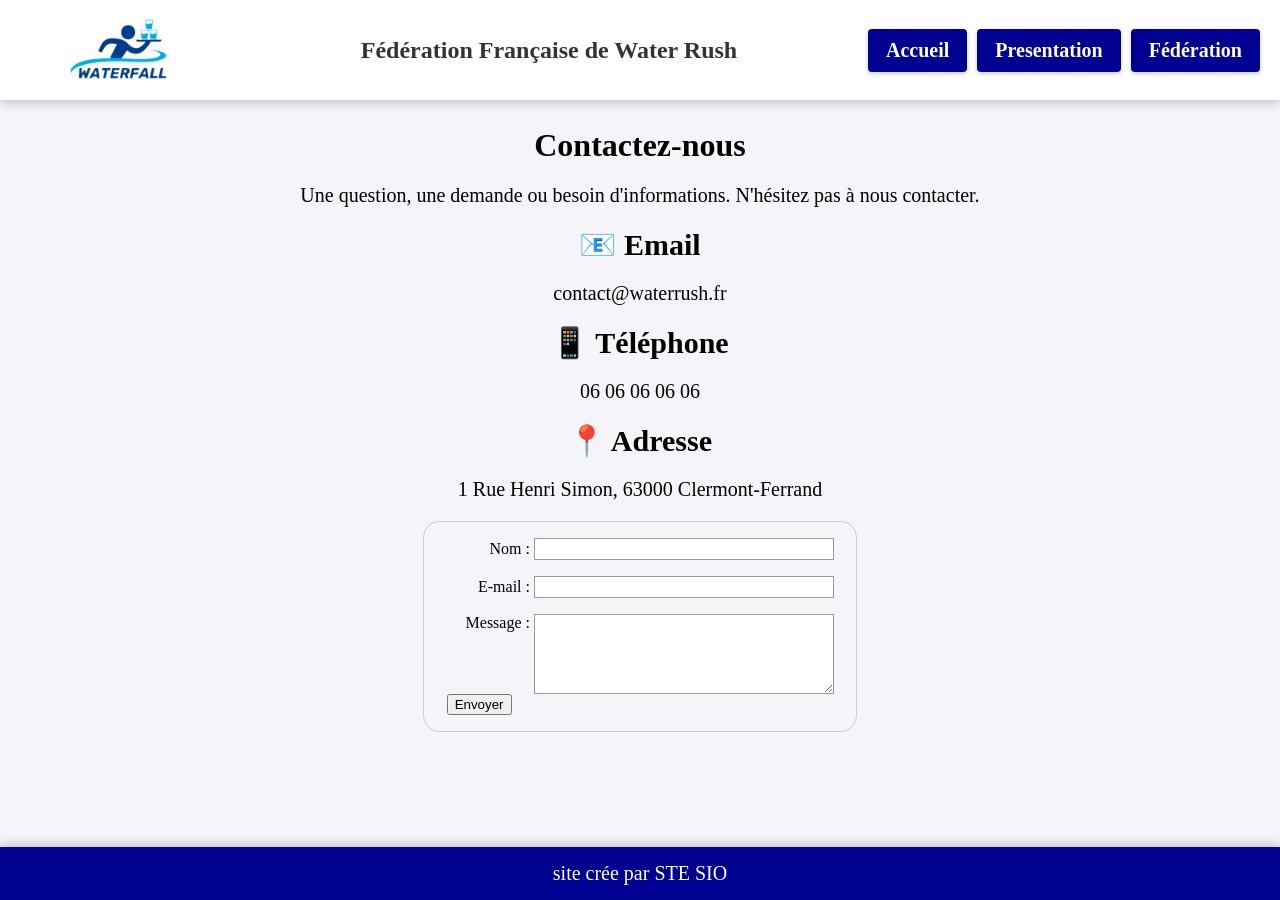
==== contact.html @ 00c71d05 "Add files via upload" ====
<!doctype html>
<html lang="fr">
  <head>
    <meta charset="utf-8" />
    <title>WaterRush Federation</title>
    <link rel="stylesheet" href="style_contact.css" />
    <link rel="icon" type="image/x-icon" href="1.png">
  </head>
  
  <body>
    <header class="header">  
      <img src="1.png" alt="Logo" class="logo">
      <h1>Fédération Française de Water Rush</h1>
      <div class="nav-links">
        <a href="index.html" class="btn">Accueil</a>
        <a href="Presentation.html" class="btn">Presentation</a>
        <a href="Federation.html" class="btn">Fédération</a>
      </div>
    </header>
     <section class="contact">
        <h1>Contactez-nous</h1>
        <p>Une question, une demande ou besoin d'informations.
          N'hésitez pas à nous contacter.</p>
        <div class="contact">
          <strong>📧 Email</strong>
        </div>
      <p>contact@waterrush.fr</p>
        <div class="contact">
          <strong>📱 Téléphone</strong>
        </div>
      <p>06 06 06 06 06</p>
        <div class="contact">
          <strong>📍 Adresse</strong>
        </div>
      <p>1 Rue Henri Simon, 63000 Clermont-Ferrand</p>
      </section>
<form action="" method="post">
  <ul>
    <li>
      <label for="name">Nom&nbsp;:</label>
      <input type="text" id="name" name="user_name" required />
    </li>
    <li>
      <label for="mail">E-mail&nbsp;:</label>
      <input type="email" id="mail" name="user_email"required />
    </li>
    <li>
      <label for="msg">Message&nbsp;:</label>
      <textarea id="msg" name="user_message" required></textarea>
    </li>
           <button> Envoyer</button>
  </ul>
</form>
      </div>
    </section>
</div>
    <footer>
      <p>site crée par STE SIO</p>
    </footer>
  </body>
</html>
---- style_contact.css ----
/* style_presentation.css */

body {
  margin: 0;
  background: #f4f4f9;
 
  padding-bottom: 60px; 
}

.header {
  margin: 0;
  padding: 20px;
  background-color: #ffffff;
  height: 60px;
  
  display: flex;
  align-items: center;
  justify-content: space-between; 

  box-shadow: 0px 3px 10px rgba(0, 0, 0, 0.2);
}

.header .logo {
  width: 200px;
  height: 200px;
  margin-right: 10px;
  margin-top: 35px;
}

.header h1 {
  margin: 0;
  font-size: 24px;
  color: #333;
  text-align: center;
}

.nav-links {
  display: flex;
  gap: 10px;
}

.btn {
  display: inline-block;
  padding: 10px 18px;
  background-color: #000091;
  color: white;
  font-size: 20px;
  font-weight: bold;
  text-decoration: none;
  border-radius: 4px;
  box-shadow: 0px 2px 5px rgba(0, 0, 0, 0.2);
  transition: 0.2s;
}

.btn:hover {
  background-color: #1212b5;
  box-shadow: 0px 4px 8px rgba(0, 0, 0, 0.3);
}

footer {
  position: fixed;
  bottom: 0;
  left: 0;
  width: 100%;
  padding: 15px 0;
  background-color: #000091;
  color: white;
  text-align: center;
  box-shadow: 0 -3px 10px rgba(0, 0, 0, 0.2);
}

footer p {
  margin: 0;
}

.video {
  display: flex;
  justify-content: center;
}



.contact,p {
    font-size: 20px;
    margin-bottom: 20px;
    text-align: center;
}

.contact,strong {
    font-size: 30px;
    margin-bottom: 20px;
    text-align: center;
}

contact,h1 {
    font-size: 32px;
    margin-bottom: 20px;
    text-align: center;
    
}

form {
  margin: 0 auto;
  width: 400px;
  padding: 1em;
  border: 1px solid #ccc;
  border-radius: 1em;
}

ul {
  list-style: none;
  padding: 0;
  margin: 0;
}

form li + li {
  margin-top: 1em;
}

label {
  display: inline-block;
  width: 90px;
  text-align: right;
}

input,
textarea {
  font: 1em sans-serif;
  width: 300px;
  box-sizing: border-box;
  border: 1px solid #999;
}

input:focus,
textarea:focus {
  border-color: #000;
}

textarea {
  vertical-align: top;
  height: 5em;
  resize: vertical;
}

.button {
  padding-left: 90px;
}

button {
  margin-left: 0.5em;
}
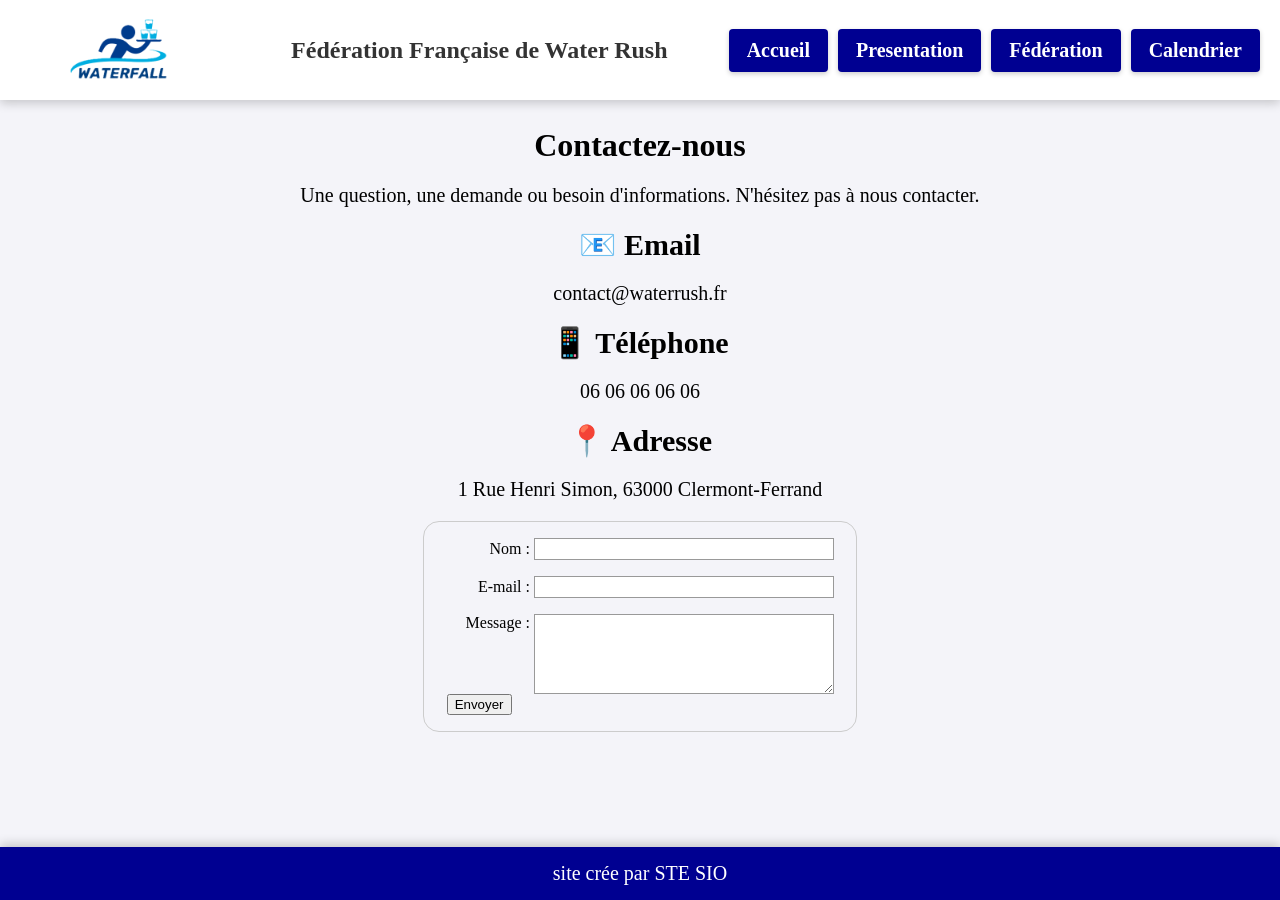
==== commit 424f8c2d: "Update contact.html" ====
--- a/contact.html
+++ b/contact.html
@@ -15,6 +15,7 @@
         <a href="index.html" class="btn">Accueil</a>
         <a href="Presentation.html" class="btn">Presentation</a>
         <a href="Federation.html" class="btn">Fédération</a>
+        <a href="Calendrier.html" class="btn">Calendrier</a>
       </div>
     </header>
      <section class="contact">
@@ -58,4 +59,4 @@
       <p>site crée par STE SIO</p>
     </footer>
   </body>
-</html>+</html>
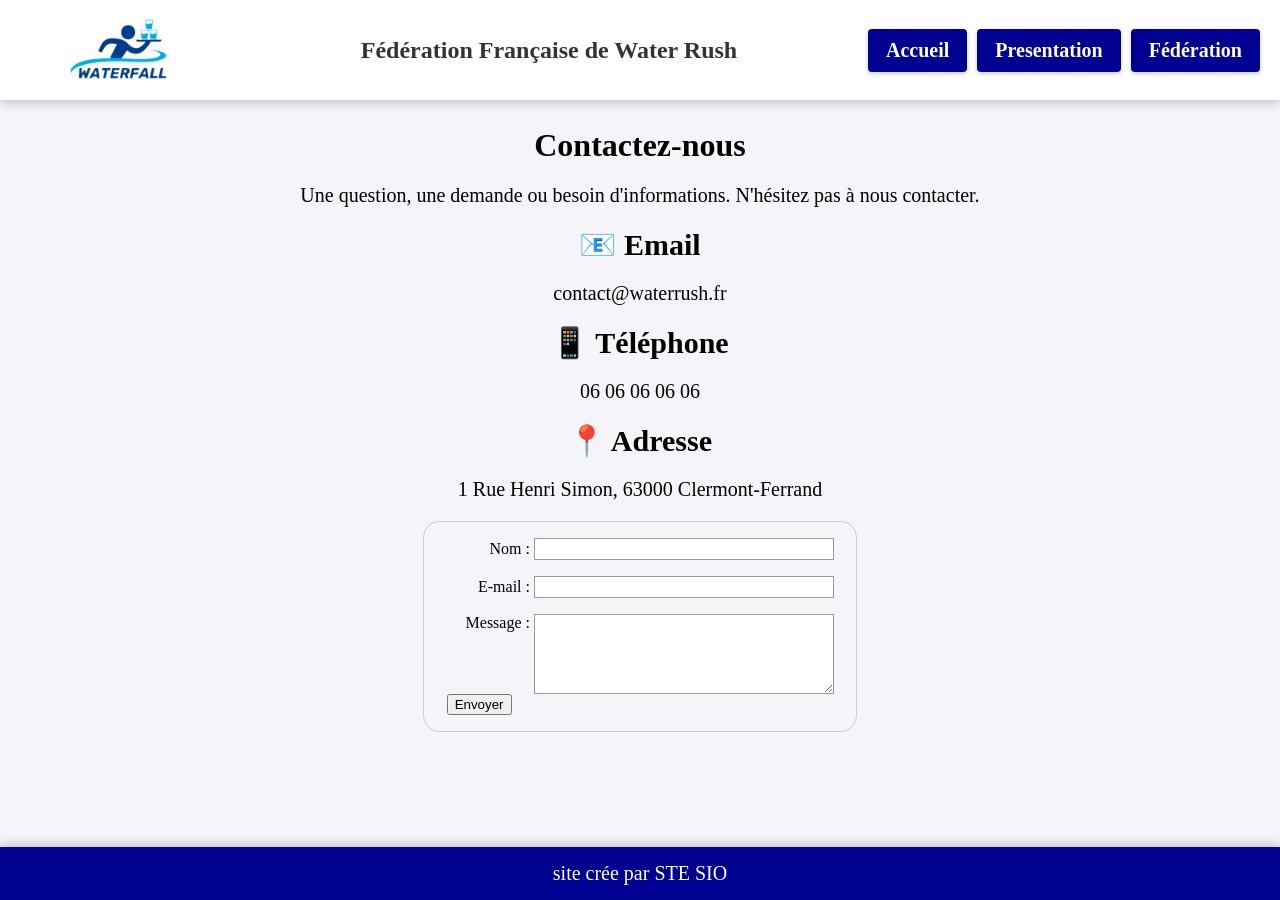
==== commit 28736b68: "Update contact.html" ====
--- a/contact.html
+++ b/contact.html
@@ -15,7 +15,6 @@
         <a href="index.html" class="btn">Accueil</a>
         <a href="Presentation.html" class="btn">Presentation</a>
         <a href="Federation.html" class="btn">Fédération</a>
-        <a href="Calendrier.html" class="btn">Calendrier</a>
       </div>
     </header>
      <section class="contact">
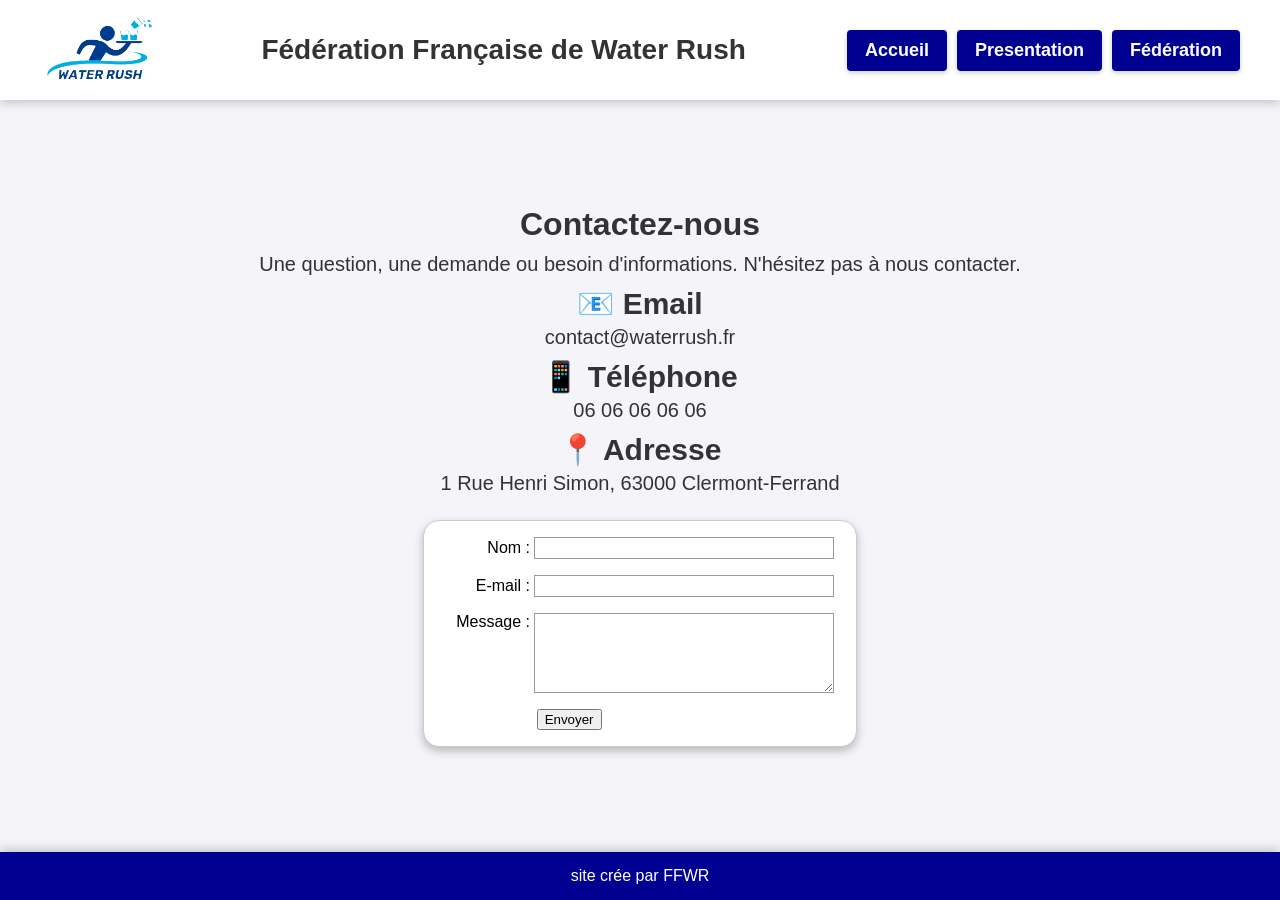
==== commit 1eb17080: "Add files via upload" ====
--- a/contact.html
+++ b/contact.html
@@ -1,61 +1,115 @@
 <!doctype html>
+<!-- Déclare que le document utilise la version moderne de HTML. -->
+<!-- Balise racine du document ; lang indique aux navigateurs et lecteurs d'écran que le contenu est en français. -->
 <html lang="fr">
+  <!-- Contient les informations de configuration, non affichées dans la page. -->
   <head>
+    <!-- meta configure la page ; charset="utf-8" permet d'afficher les accents. -->
     <meta charset="utf-8" />
-    <title>WaterRush Federation</title>
+    <!-- meta viewport adapte l'échelle et la largeur de la page aux écrans mobiles. -->
+    <meta name="viewport" content="width=device-width, initial-scale=1" />
+    <!-- title définit le texte affiché dans l'onglet du navigateur. -->
+    <title>Waterrush Federation</title>
+    <!-- link relie la feuille de style ; rel décrit sa fonction et href son chemin. -->
     <link rel="stylesheet" href="style_contact.css" />
-    <link rel="icon" type="image/x-icon" href="1.png">
+    <!-- link relie l'icône de l'onglet ; type précise son format et href le fichier image. -->
+    <link rel="icon" type="image/x-icon" href="logo.png" />
   </head>
-  
+
+  <!-- body contient tout le contenu visible de la page. -->
   <body>
-    <header class="header">  
-      <img src="1.png" alt="Logo" class="logo">
+    <!-- header définit l'en-tête de page. -->
+    <header class="header">
+      <!-- img affiche le logo ; src indique le fichier, alt sa description et class son style CSS. -->
+      <img src="logo.png" alt="Logo" class="logo">
+      <!-- h1 est le titre principal de la page. -->
       <h1>Fédération Française de Water Rush</h1>
+      <!-- div regroupe les liens de navigation ; class sert à leur mise en forme CSS. -->
       <div class="nav-links">
+        <!-- a crée un lien ; href donne sa destination et class applique le style de bouton. -->
         <a href="index.html" class="btn">Accueil</a>
+        <!-- Lien vers la présentation de l'épreuve. -->
         <a href="Presentation.html" class="btn">Presentation</a>
+        <!-- Lien vers la page de la fédération. -->
         <a href="Federation.html" class="btn">Fédération</a>
       </div>
     </header>
-     <section class="contact">
+
+    <!-- main contient le contenu principal de la page de contact. -->
+    <main class="page-contact">
+      <!-- section regroupe le titre et les coordonnées ; class permet de la cibler en CSS. -->
+      <section class="contact">
+        <!-- h1 indique le titre principal de la section de contact. -->
         <h1>Contactez-nous</h1>
-        <p>Une question, une demande ou besoin d'informations.
-          N'hésitez pas à nous contacter.</p>
-        <div class="contact">
+        <!-- p affiche le texte d'introduction sous forme de paragraphe. -->
+        <p>
+          Une question, une demande ou besoin d'informations.
+          N'hésitez pas à nous contacter.
+        </p>
+
+        <!-- div regroupe une coordonnée dans un conteneur de présentation. -->
+        <div class="info">
+          <!-- strong met en évidence le nom du moyen de contact. -->
           <strong>📧 Email</strong>
+          <!-- p affiche l'adresse électronique dans son propre paragraphe. -->
+          <p>contact@waterrush.fr</p>
         </div>
-      <p>contact@waterrush.fr</p>
-        <div class="contact">
+
+        <!-- Autre div regroupant le numéro de téléphone. -->
+        <div class="info">
+          <!-- strong met en évidence le type de coordonnée. -->
           <strong>📱 Téléphone</strong>
+          <!-- p affiche le numéro de téléphone. -->
+          <p>06 06 06 06 06</p>
         </div>
-      <p>06 06 06 06 06</p>
-        <div class="contact">
+
+        <!-- Autre div regroupant l'adresse postale. -->
+        <div class="info">
+          <!-- strong met en évidence le type de coordonnée. -->
           <strong>📍 Adresse</strong>
+          <!-- p affiche l'adresse postale. -->
+          <p>1 Rue Henri Simon, 63000 Clermont-Ferrand</p>
         </div>
-      <p>1 Rue Henri Simon, 63000 Clermont-Ferrand</p>
       </section>
-<form action="" method="post">
-  <ul>
-    <li>
-      <label for="name">Nom&nbsp;:</label>
-      <input type="text" id="name" name="user_name" required />
-    </li>
-    <li>
-      <label for="mail">E-mail&nbsp;:</label>
-      <input type="email" id="mail" name="user_email"required />
-    </li>
-    <li>
-      <label for="msg">Message&nbsp;:</label>
-      <textarea id="msg" name="user_message" required></textarea>
-    </li>
-           <button> Envoyer</button>
-  </ul>
-</form>
-      </div>
-    </section>
-</div>
+
+      <!-- form regroupe les champs ; action indique la destination et method la méthode d'envoi. -->
+      <form action="" method="post">
+        <!-- ul regroupe les lignes du formulaire dans une liste sans ordre particulier. -->
+        <ul>
+          <!-- li regroupe le libellé et le champ pour le nom. -->
+          <li>
+            <!-- label décrit le champ ; for doit correspondre à l'id du champ associé. -->
+            <label for="name">Nom&nbsp;:</label>
+            <!-- input crée un champ texte ; id relie le label, name nomme la donnée envoyée, required impose une saisie. -->
+            <input type="text" id="name" name="user_name" required />
+          </li>
+          <!-- li regroupe le libellé et le champ pour l'adresse électronique. -->
+          <li>
+            <!-- label identifie le champ d'adresse e-mail grâce à son attribut for. -->
+            <label for="mail">E-mail&nbsp;:</label>
+            <!-- input type="email" crée un champ e-mail ; id relie le label, name nomme la donnée, required la rend obligatoire. -->
+            <input type="email" id="mail" name="user_email" required />
+          </li>
+          <!-- li regroupe le libellé et la zone de saisie du message. -->
+          <li>
+            <!-- label décrit la zone de texte grâce à la correspondance entre for et id. -->
+            <label for="msg">Message&nbsp;:</label>
+            <!-- textarea crée une zone de texte multiligne ; name identifie la donnée envoyée et required la rend obligatoire. -->
+            <textarea id="msg" name="user_message" required></textarea>
+          </li>
+          <!-- li regroupe le bouton d'envoi ; class permet de le positionner en CSS. -->
+          <li class="button">
+            <!-- button type="submit" envoie les champs du formulaire. -->
+            <button type="submit">Envoyer</button>
+          </li>
+        </ul>
+      </form>
+    </main>
+
+    <!-- footer contient les informations affichées en bas de page. -->
     <footer>
-      <p>site crée par STE SIO</p>
+      <!-- p affiche la signature du site sous forme de paragraphe. -->
+      <p>site crée par FFWR</p>
     </footer>
   </body>
-</html>
+</html>
--- a/style_contact.css
+++ b/style_contact.css
@@ -1,151 +1,227 @@
-/* style_presentation.css */
+/* =========================
+   STYLES GÉNÉRAUX
+========================= */
+
+html {
+  /* Permet au body de prendre toute la hauteur de la fenêtre. */
+  height: 100%; /* Permet au body d'occuper toute la hauteur de la fenêtre. */
+}
 
 body {
-  margin: 0;
-  background: #f4f4f9;
- 
-  padding-bottom: 60px; 
-}
+  /* Organise la page en colonne et applique le fond et la police génériques. */
+  height: 100%; /* Étend le corps sur la hauteur définie par html. */
+  margin: 0; /* Retire la marge par défaut du navigateur. */
+  display: flex; /* Active Flexbox pour organiser le contenu. */
+  flex-direction: column; /* Empile l'en-tête, le contenu et le pied de page. */
+  background: #f4f4f9; /* Définit la couleur de fond de la page. */
+  font-family: Arial, Helvetica, sans-serif; /* Choisit la police et des polices de secours. */
+}
+
+
+/* =========================
+   HEADER
+========================= */
 
 .header {
-  margin: 0;
-  padding: 20px;
-  background-color: #ffffff;
-  height: 60px;
-  
-  display: flex;
-  align-items: center;
-  justify-content: space-between; 
-
-  box-shadow: 0px 3px 10px rgba(0, 0, 0, 0.2);
+  /* Conserve l'en-tête à sa taille et aligne ses éléments horizontalement. */
+  flex-shrink: 0; /* Empêche l'en-tête de rétrécir. */
+  display: flex; /* Aligne les éléments de l'en-tête avec Flexbox. */
+  align-items: center; /* Centre les éléments verticalement. */
+  justify-content: space-between; /* Répartit les éléments avec de l'espace entre eux. */
+  gap: 30px; /* Ajoute au moins 30 px entre les éléments. */
+  padding: 10px 40px; /* Ajoute 10 px en haut/bas et 40 px à gauche/droite. */
+  background-color: #ffffff; /* Définit le fond blanc de l'en-tête. */
+  box-shadow: 0 3px 10px rgba(0, 0, 0, 0.2); /* Ajoute une ombre sous l'en-tête. */
 }
 
 .header .logo {
-  width: 200px;
-  height: 200px;
-  margin-right: 10px;
-  margin-top: 35px;
+  /* Limite la hauteur du logo sans modifier ses proportions. */
+  height: 80px; /* Fixe la hauteur du logo. */
+  width: auto; /* Conserve les proportions du logo. */
+  object-fit: contain; /* Affiche l'image entière sans la déformer. */
 }
 
 .header h1 {
-  margin: 0;
-  font-size: 24px;
-  color: #333;
-  text-align: center;
-}
+  /* Centre et met en forme le titre principal de l'en-tête. */
+  margin: 0; /* Retire les marges par défaut du titre. */
+  font-size: 28px; /* Définit la taille du titre. */
+  color: #333; /* Colore le titre en gris foncé. */
+  text-align: center; /* Centre le texte du titre. */
+}
+
+
+/* =========================
+   NAVIGATION
+========================= */
 
 .nav-links {
-  display: flex;
-  gap: 10px;
+  /* Place les liens de navigation côte à côte. */
+  display: flex; /* Aligne les liens de navigation horizontalement. */
+  gap: 10px; /* Ajoute un espace de 10 px entre les liens. */
 }
 
 .btn {
-  display: inline-block;
-  padding: 10px 18px;
-  background-color: #000091;
-  color: white;
-  font-size: 20px;
-  font-weight: bold;
-  text-decoration: none;
-  border-radius: 4px;
-  box-shadow: 0px 2px 5px rgba(0, 0, 0, 0.2);
-  transition: 0.2s;
+  /* Donne aux liens de navigation une apparence de boutons. */
+  display: inline-block; /* Permet de dimensionner le lien comme un bouton. */
+  padding: 10px 18px; /* Ajoute de l'espace intérieur autour du texte. */
+  background-color: #000091; /* Donne au bouton un fond bleu. */
+  color: white; /* Affiche le texte en blanc. */
+  font-size: 18px; /* Définit la taille du texte. */
+  font-weight: bold; /* Met le texte en gras. */
+  text-decoration: none; /* Retire le soulignement du lien. */
+  border-radius: 4px; /* Arrondit les coins du bouton. */
+  box-shadow: 0 2px 5px rgba(0, 0, 0, 0.2); /* Ajoute une ombre légère. */
+  transition: 0.2s; /* Anime les changements visuels sur 0,2 seconde. */
 }
 
 .btn:hover {
-  background-color: #1212b5;
-  box-shadow: 0px 4px 8px rgba(0, 0, 0, 0.3);
-}
-
-footer {
-  position: fixed;
-  bottom: 0;
-  left: 0;
-  width: 100%;
-  padding: 15px 0;
-  background-color: #000091;
-  color: white;
-  text-align: center;
-  box-shadow: 0 -3px 10px rgba(0, 0, 0, 0.2);
-}
-
-footer p {
-  margin: 0;
-}
-
-.video {
-  display: flex;
-  justify-content: center;
-}
-
-
-
-.contact,p {
-    font-size: 20px;
-    margin-bottom: 20px;
-    text-align: center;
-}
-
-.contact,strong {
-    font-size: 30px;
-    margin-bottom: 20px;
-    text-align: center;
-}
-
-contact,h1 {
-    font-size: 32px;
-    margin-bottom: 20px;
-    text-align: center;
-    
-}
+  /* Modifie la couleur et l'ombre du bouton au survol. */
+  background-color: #1212b5; /* Éclaircit le bouton lorsque le pointeur le survole. */
+  box-shadow: 0 4px 8px rgba(0, 0, 0, 0.3); /* Accentue l'ombre au survol. */
+}
+
+
+/* =========================
+   CONTENU (infos au-dessus, formulaire en dessous)
+========================= */
+
+.page-contact {
+  /* Centre les coordonnées et le formulaire dans l'espace disponible. */
+  flex: 1; /* Occupe l'espace disponible entre l'en-tête et le pied de page. */
+  min-height: 0; /* Autorise le contenu à rétrécir dans le conteneur flexible. */
+  overflow: auto; /* Ajoute un défilement si le contenu dépasse la hauteur disponible. */
+  display: flex; /* Active Flexbox pour positionner les éléments de la page. */
+  flex-direction: column; /* Place les coordonnées et le formulaire l'un sous l'autre. */
+  justify-content: center; /* Centre le contenu dans l'axe vertical de la colonne. */
+  align-items: center; /* Centre les éléments horizontalement. */
+  gap: 15px; /* Ajoute 15 px entre les coordonnées et le formulaire. */
+  padding: 15px 40px; /* Ajoute de l'espace autour du contenu principal. */
+}
+
+
+/* =========================
+   INFOS DE CONTACT
+========================= */
+
+.contact {
+  /* Centre le texte présentant les coordonnées. */
+  text-align: center; /* Centre les coordonnées et leur texte. */
+}
+
+.contact h1 {
+  /* Met en forme le titre de la section de contact. */
+  margin: 0 0 10px; /* Retire les marges sauf 10 px sous le titre. */
+  font-size: 32px; /* Définit la taille du titre. */
+  color: #333; /* Colore le titre en gris foncé. */
+}
+
+.contact p {
+  /* Définit la taille et la couleur des textes de contact. */
+  margin: 0 0 10px; /* Ajoute un espace sous le paragraphe. */
+  font-size: 20px; /* Définit la taille du texte. */
+  color: #333; /* Colore le texte en gris foncé. */
+}
+
+.contact .info {
+  /* Sépare légèrement chaque bloc d'information. */
+  margin-bottom: 5px; /* Sépare légèrement chaque information de contact. */
+}
+
+.contact strong {
+  /* Affiche le nom de chaque moyen de contact sur sa propre ligne. */
+  display: block; /* Place le libellé sur sa propre ligne. */
+  margin-bottom: 5px; /* Ajoute un espace sous le libellé. */
+  font-size: 30px; /* Définit la taille du libellé. */
+  color: #333; /* Colore le libellé en gris foncé. */
+}
+
+.contact .info p {
+  /* Ajuste l'espace sous chaque coordonnée. */
+  margin-bottom: 10px; /* Ajoute un espace sous la coordonnée. */
+}
+
+
+/* =========================
+   FORMULAIRE
+========================= */
 
 form {
-  margin: 0 auto;
-  width: 400px;
-  padding: 1em;
-  border: 1px solid #ccc;
-  border-radius: 1em;
+  /* Donne au formulaire une largeur fixe, un fond blanc et une ombre. */
+  width: 400px; /* Fixe la largeur du formulaire à 400 px. */
+  padding: 1em; /* Ajoute un espace intérieur proportionnel à la taille du texte. */
+  background-color: white; /* Donne au formulaire un fond blanc. */
+  border: 1px solid #ccc; /* Ajoute une bordure grise fine. */
+  border-radius: 1em; /* Arrondit les coins du formulaire. */
+  box-shadow: 0 4px 10px rgba(0, 0, 0, 0.25); /* Ajoute une ombre autour du formulaire. */
 }
 
 ul {
-  list-style: none;
-  padding: 0;
-  margin: 0;
+  /* Retire les puces et marges par défaut de la liste des champs. */
+  margin: 0; /* Retire les marges par défaut de la liste. */
+  padding: 0; /* Retire son espace intérieur par défaut. */
+  list-style: none; /* Retire les puces de la liste. */
 }
 
 form li + li {
-  margin-top: 1em;
+  /* Ajoute de l'espace entre les lignes successives du formulaire. */
+  margin-top: 1em; /* Ajoute un espace avant chaque ligne après la première. */
 }
 
 label {
-  display: inline-block;
-  width: 90px;
-  text-align: right;
+  /* Aligne les libellés à droite dans une colonne de largeur fixe. */
+  display: inline-block; /* Permet de donner une largeur aux libellés. */
+  width: 90px; /* Réserve 90 px pour le texte du libellé. */
+  text-align: right; /* Aligne le texte du libellé à droite. */
 }
 
 input,
 textarea {
-  font: 1em sans-serif;
-  width: 300px;
-  box-sizing: border-box;
-  border: 1px solid #999;
+  /* Donne aux champs une largeur uniforme et une bordure discrète. */
+  width: 300px; /* Fixe la largeur des champs à 300 px. */
+  box-sizing: border-box; /* Inclut bordure et remplissage dans la largeur annoncée. */
+  font: 1em sans-serif; /* Utilise une police sans empattement à la taille du texte courant. */
+  border: 1px solid #999; /* Ajoute une bordure grise autour des champs. */
 }
 
 input:focus,
 textarea:focus {
-  border-color: #000;
+  /* Rend plus visible le champ actuellement sélectionné. */
+  border-color: #000; /* Noircit la bordure du champ sélectionné. */
 }
 
 textarea {
-  vertical-align: top;
-  height: 5em;
-  resize: vertical;
+  /* Définit la hauteur initiale et autorise le redimensionnement vertical. */
+  height: 5em; /* Définit la hauteur initiale de la zone de message. */
+  vertical-align: top; /* Aligne le haut de la zone avec le haut du libellé. */
+  resize: vertical; /* Autorise le redimensionnement en hauteur, pas en largeur. */
 }
 
 .button {
-  padding-left: 90px;
+  /* Aligne le bouton sous les champs, à la suite des libellés. */
+  padding-left: 90px; /* Décale le bouton pour l'aligner sous les champs. */
 }
 
 button {
-  margin-left: 0.5em;
-}
+  /* Ajoute un léger espace avant le bouton d'envoi. */
+  margin-left: 0.5em; /* Ajoute une petite marge à gauche du bouton. */
+}
+
+
+/* =========================
+   FOOTER
+========================= */
+
+footer {
+  /* Garde le pied de page à sa taille et le met en forme. */
+  flex-shrink: 0; /* Empêche le pied de page de rétrécir. */
+  padding: 15px 0; /* Ajoute 15 px d'espace en haut et en bas. */
+  background-color: #000091; /* Définit le fond bleu du pied de page. */
+  color: white; /* Affiche le texte en blanc. */
+  text-align: center; /* Centre le texte horizontalement. */
+  box-shadow: 0 -3px 10px rgba(0, 0, 0, 0.2); /* Ajoute une ombre au-dessus du pied de page. */
+}
+
+footer p {
+  /* Supprime la marge par défaut du texte du pied de page. */
+  margin: 0; /* Retire la marge par défaut du paragraphe. */
+}
